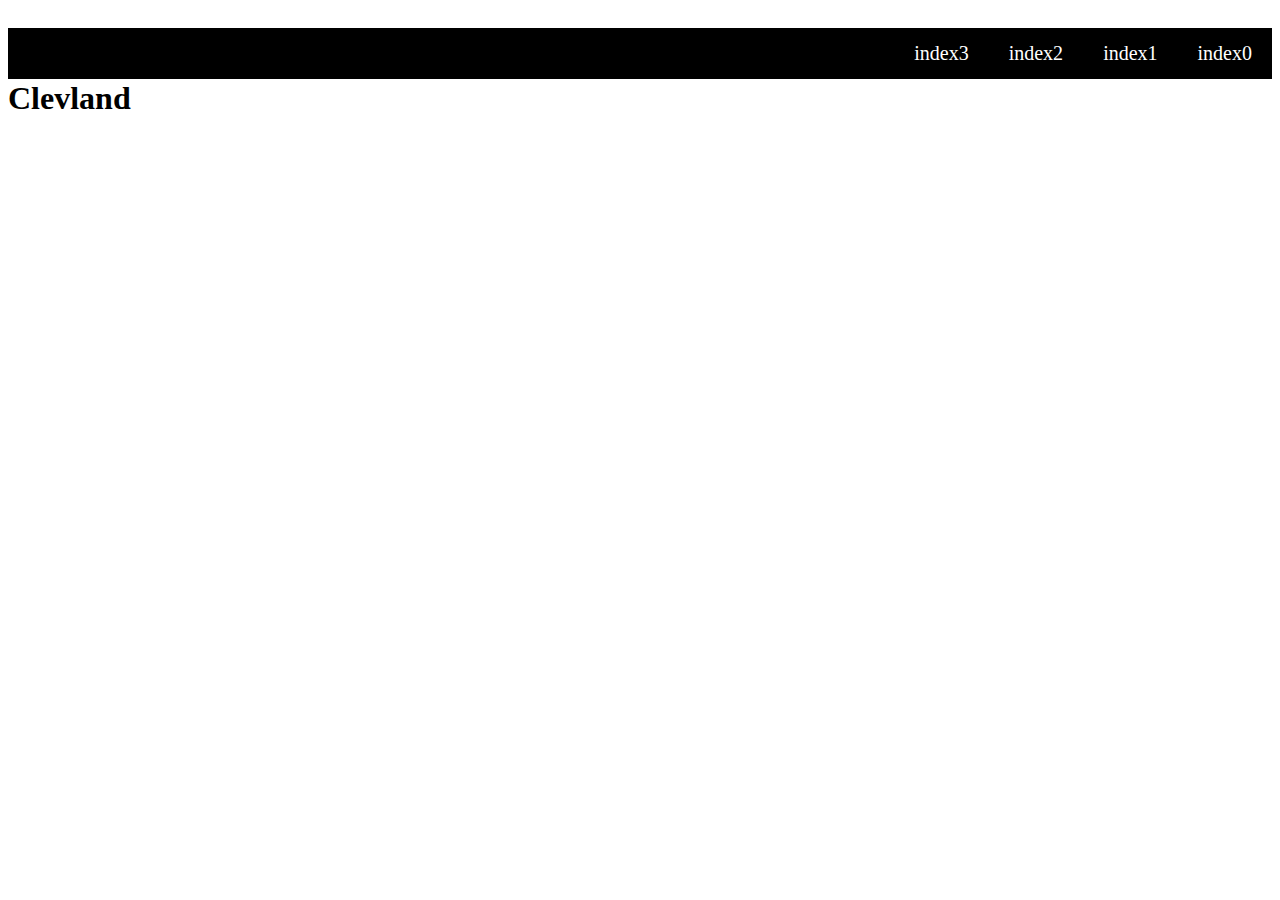
==== Index1.html @ c2836998 "Initial commit" ====
<!DOCTYPE html>
<html lang="sv">

<head>
    <meta charset="utf-8" />
    <link rel="stylesheet" type="text/css" href="Stylsheet.css" />
    <title></title>

    <style></style>

</head>
<body>

    <ul class="many">
        <li><a href=Index.html>index0</a></li>
        <li><a href=Index1.html>index1</a></li>
        <li><a href=Index2.html> index2</a></li>
        <li><a href=Index3.html>index3</a></li>

    </ul>


    <h1>Clevland </h1>
    <p></p>

</body>

</html>
---- Stylsheet.css ----
.many {
    display: block;
    padding: 0px;
    margin: 0px;
    position: relative;
    font-size: 20px;
    top: 20px;
}

ul {
    list-style-type: none;
    margin: 0px;
    padding: 0px;
    overflow: hidden;
    background-color: black;
}

li {
    float: right;
}

li a {
    display: block;
    color: white;
    text-align: center;
    padding: 14px 20px;
    text-decoration: none;
}

a:hover:not(.many) {
    background-color: blue;
}
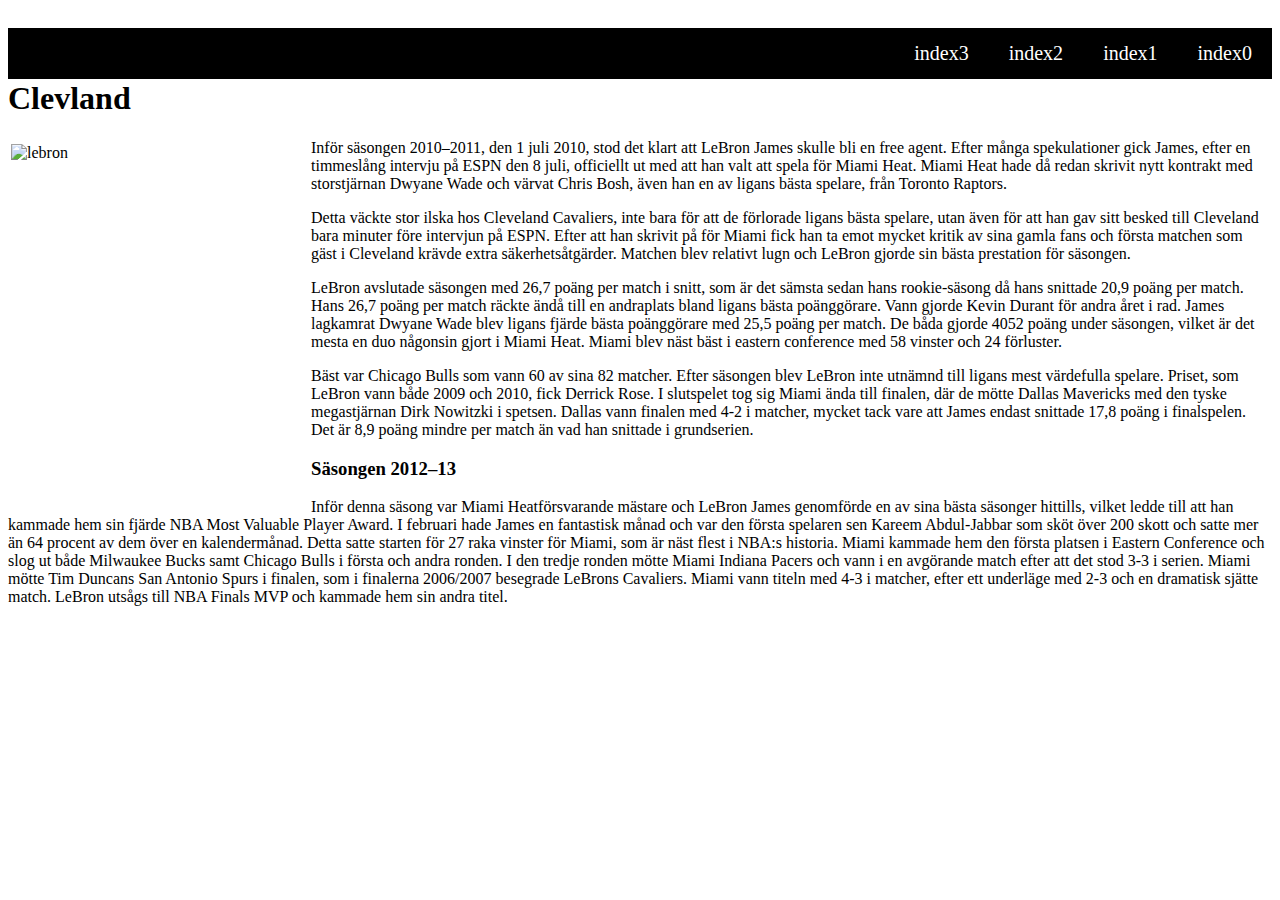
==== commit b7ac078a: "laggt in text" ====
--- a/Index1.html
+++ b/Index1.html
@@ -9,6 +9,7 @@
     <style></style>
 
 </head>
+
 <body>
 
     <ul class="many">
@@ -21,7 +22,23 @@
 
 
     <h1>Clevland </h1>
-    <p></p>
+    <p><img class="bild" src="image/320px-LeBronJamesMiamiHeat2010.jpg" alt="lebron" /> Inför säsongen 2010–2011, den 1 juli 2010, stod det klart att LeBron James skulle bli en <span class="dodgerblue">free agent</span>. Efter många spekulationer gick James, efter en timmeslång intervju på <span class="dodgerblue">ESPN</span> den 8 juli, officiellt ut med att han valt att spela för <span class="dodgerblue">Miami Heat</span>. Miami Heat hade då redan skrivit nytt kontrakt med storstjärnan <span class="dodgerblue">Dwyane Wade</span> och värvat <span class="dodgerblue">Chris Bosh</span>, även han en av ligans bästa spelare, från <span class="dodgerblue">Toronto Raptors</span>.
+    </p>
+    <p>
+        Detta väckte stor ilska hos Cleveland Cavaliers, inte bara för att de förlorade ligans bästa spelare, utan även för att han gav sitt besked till Cleveland bara minuter före intervjun på ESPN. Efter att han skrivit på för Miami fick han ta emot mycket kritik av sina gamla fans och första matchen som gäst i Cleveland krävde extra säkerhetsåtgärder. Matchen blev relativt lugn och LeBron gjorde sin bästa prestation för säsongen.
+    </p>
+    <p>
+        LeBron avslutade säsongen med 26,7 poäng per match i snitt, som är det sämsta sedan hans rookie-säsong då hans snittade 20,9 poäng per match. Hans 26,7 poäng per match räckte ändå till en andraplats bland ligans bästa poänggörare. Vann gjorde <span class="dodgerblue">Kevin Durant</span> för andra året i rad. James lagkamrat <span class="dodgerblue">Dwyane Wade</span> blev ligans fjärde bästa poänggörare med 25,5 poäng per match. De båda gjorde 4052 poäng under säsongen, vilket är det mesta en duo någonsin gjort i Miami Heat. Miami blev näst bäst i eastern conference med 58 vinster och 24 förluster.
+    </p>
+    <p>
+        Bäst var <span class="dodgerblue">Chicago Bulls</span> som vann 60 av sina 82 matcher. Efter säsongen blev LeBron inte utnämnd till ligans mest värdefulla spelare. Priset, som LeBron vann både 2009 och 2010, fick <span class="dodgerblue">Derrick Rose</span>. I slutspelet tog sig Miami ända till finalen, där de mötte <span class="dodgerblue">Dallas Mavericks</span> med den tyske megastjärnan <span class="dodgerblue">Dirk Nowitzki</span> i spetsen. Dallas vann finalen med 4-2 i matcher, mycket tack vare att James endast snittade 17,8 poäng i finalspelen. Det är 8,9 poäng mindre per match än vad han snittade i grundserien.
+    </p>
+    <h3>
+        Säsongen 2012–13
+    </h3>
+    <p>
+        Inför denna säsong var<span class="dodgerblue"> Miami Heat</span>försvarande mästare och LeBron James genomförde en av sina bästa säsonger hittills, vilket ledde till att han kammade hem sin fjärde <span class="dodgerblue">NBA Most Valuable Player Award</span>. I februari hade James en fantastisk månad och var den första spelaren sen <span class="dodgerblue">Kareem Abdul-Jabbar</span> som sköt över 200 skott och satte mer än 64 procent av dem över en kalendermånad. Detta satte starten för 27 raka vinster för Miami, som är näst flest i NBA:s historia. Miami kammade hem den första platsen i Eastern Conference och slog ut både <span class="dodgerblue">Milwaukee Bucks</span> samt <span class="dodgerblue">Chicago Bulls</span> i första och andra ronden. I den tredje ronden mötte Miami Indiana Pacers och vann i en avgörande match efter att det stod 3-3 i serien. Miami mötte <span class="dodgerblue">Tim Duncans San Antonio Spurs</span> i finalen, som i finalerna <span class="dodgerblue">2006/2007</span> besegrade LeBrons Cavaliers. Miami vann titeln med 4-3 i matcher, efter ett underläge med 2-3 och en dramatisk sjätte match. LeBron utsågs till <span class="dodgerblue">NBA Finals MVP</span> och kammade hem sin andra titel.
+    </p>
 
 </body>
 
--- a/Stylsheet.css
+++ b/Stylsheet.css
@@ -5,6 +5,14 @@
     position: relative;
     font-size: 20px;
     top: 20px;
+}
+
+.bild {
+
+    float: left;
+    margin:5px 10px 5px 3px;
+    width: 290px;
+    height: 360px;
 }
 
 ul {
